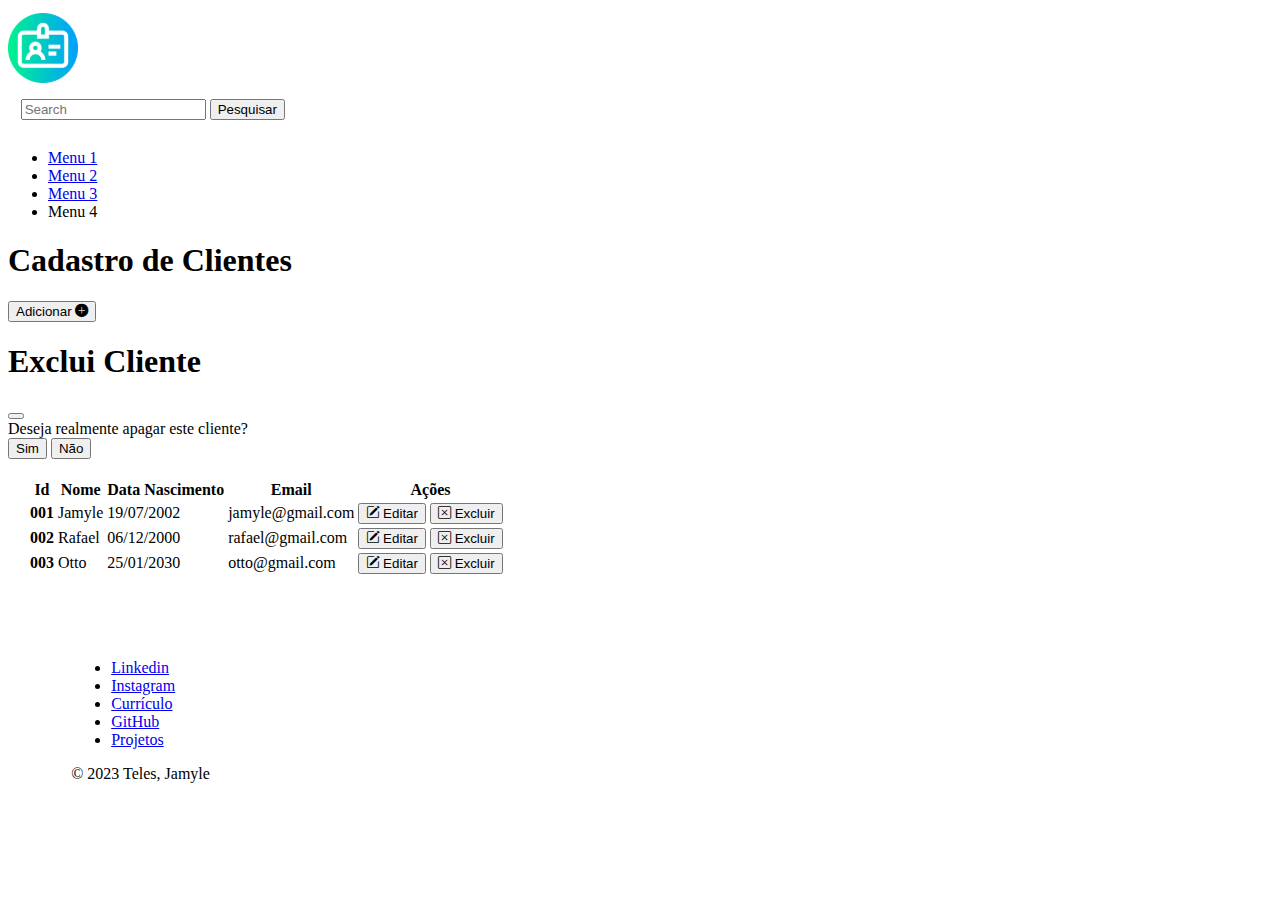
==== index.html @ aff5d7a2 "Init" ====
<!DOCTYPE html>
<html lang="pt-br">
<head>
    <meta charset="UTF-8">
    <meta name="viewport" content="width=device-width, initial-scale=1.0">
    <title>Cadastro do Cliente</title>
    <link rel="stylesheet" href="style.css">
    <link href="https://cdn.jsdelivr.net/npm/bootstrap@5.3.1/dist/css/bootstrap.min.css" rel="stylesheet" integrity="sha384-4bw+/aepP/YC94hEpVNVgiZdgIC5+VKNBQNGCHeKRQN+PtmoHDEXuppvnDJzQIu9" crossorigin="anonymous">
    <script src="https://cdn.jsdelivr.net/npm/bootstrap@5.3.1/dist/js/bootstrap.bundle.min.js" integrity="sha384-HwwvtgBNo3bZJJLYd8oVXjrBZt8cqVSpeBNS5n7C8IVInixGAoxmnlMuBnhbgrkm" crossorigin="anonymous" defer></script>
    <link rel="stylesheet" href="https://cdn.jsdelivr.net/npm/bootstrap-icons@1.10.5/font/bootstrap-icons.css">
</head>
<body>
    <header class="container-fluid p-0 m-0 ">
        <nav class="navbar bg-body-tertiary ">
            <div class="container padding_nav">
                <a class="navbar-brand" href="index.html"><img src="logo.svg" width="70" alt="círculo azul esverdeado com o símbolo de um crachá dentro"></a>
                <form class="d-flex" role="search">
                    <input class="form-control me-2" type="search" placeholder="Search" aria-label="Search">
                    <button class="btn btn-secondary" type="submit">Pesquisar</button>
                </form>
            </div>
        </nav>
        <nav class="container padding_nav">
            <ul class="nav nav-tabs navegacao_principal ">
                <li class="nav-item">
                  <a class="nav-link active" aria-current="page" href="#">Menu 1</a>
                </li>
                <li class="nav-item">
                  <a class="nav-link" href="#">Menu 2</a>
                </li>
                <li class="nav-item">
                  <a class="nav-link" href="#">Menu 3</a>
                </li>
                <li class="nav-item">
                  <a class="nav-link disabled" aria-disabled="true">Menu 4</a>
                </li>
              </ul>
        </nav>
    </header>

    <main class="container">
        <div class="d-flex container text-center px-auto justify-content-center my-5">
            <span class="col-2"></span>
            <h1 class="col-8">Cadastro de Clientes</h1>
            <a href="edit.html" class="col-2">
                <button type="button" class="
                p-auto btn btn-primary">
                    Adicionar
                    <i class="bi bi-plus-circle-fill"></i>
                </button>
            </a>
        </div>
        
        <table class="table table-success table-striped container tabela">
            <thead>
                <tr>
                  <th scope="col">Id</th>
                  <th scope="col">Nome</th>
                  <th scope="col">Data Nascimento</th>
                  <th scope="col" class="campo-email">Email</th>
                  <th scope="col">Ações</th>
                </tr>
              </thead>
              <tbody>
                <tr>
                  <th scope="row">001</th>
                  <td>Jamyle</td>
                  <td>19/07/2002</td>
                  <td class="campo-email">jamyle@gmail.com</td>
                  <td>
                    <a href="edit.html"><button class="bi bi-pencil-square btn btn-secondary"> Editar</button></a> 
                    <button type="button" class=" bi bi-x-square btn btn-secondary button-2" data-bs-toggle="modal" data-bs-target="#modalExcluir"> Excluir</button>
                  </td>             
                <tr>
                  <th scope="row">002</th>
                  <td>Rafael</td>
                  <td>06/12/2000</td>
                  <td class="campo-email">rafael@gmail.com</td>
                  <td>
                    <a href="edit.html"><button class="bi bi-pencil-square btn btn-secondary"> Editar</button></a> 
                    <button type="button" class=" bi bi-x-square btn btn-secondary button-2" data-bs-toggle="modal" data-bs-target="#modalExcluir"> Excluir</button>
                  </td>
                </tr>
                <tr>
                  <th scope="row">003</th>
                  <td>Otto</td>
                  <td>25/01/2030</td>
                  <td class="campo-email">otto@gmail.com</td>
                  <td>
                    <a href="edit.html"><button class="bi bi-pencil-square btn btn-secondary"> Editar</button></a>
                    <!-- <button  class="bi bi-x-square btn btn-secondary modal fade" id="modalExcluir" data-bs-backdrop="static" data-bs-keyboard="false" tabindex="-1" aria-labelledby="staticBackdropLabel" aria-hidden="true"> Excluir</button> -->
                    <button type="button" class=" bi bi-x-square btn btn-secondary button-2" data-bs-toggle="modal" data-bs-target="#modalExcluir"> Excluir</button>
                    
                  </td>
                </tr>
              </tbody>
              <!-- MODAL -->
              <div class="modal fade" id="modalExcluir" data-bs-backdrop="static" data-bs-keyboard="false" tabindex="-1" aria-labelledby="staticBackdropLabel" aria-hidden="true">
                <div class="modal-dialog">
                  <div class="modal-content">
                    <div class="modal-header">
                      <h1 class="modal-title fs-5" id="staticBackdropLabel">Exclui Cliente</h1>
                      <button type="button" class="btn-close" data-bs-dismiss="modal" aria-label="Close"></button>
                    </div>
                    <div class="modal-body">
                      Deseja realmente apagar este cliente?
                    </div>
                    <div class="modal-footer">
                      <button type="button" class="btn btn-secondary" data-bs-dismiss="modal">Sim</button>
                      <a href="index.html"><button type="button" class="btn btn-primary">Não</button></a>
                    </div>
                  </div>
                </div>
              </div>
        </table>
    </main>


    <footer class="py-3 my-4">
        <ul class="nav justify-content-center border-bottom pb-3 mb-3">
        <li class="nav-item"><a href="https://www.linkedin.com/in/jamyle-teles-151259235/" class="nav-link px-2 text-body-secondary">Linkedin</a></li>
        <li class="nav-item"><a href="https://github.com/JamyleTeles" class="nav-link px-2 text-body-secondary">Instagram</a></li>
        <li class="nav-item"><a href="https://github.com/JamyleTeles" class="nav-link px-2 text-body-secondary">Currículo</a></li>
        <li class="nav-item"><a href="https://github.com/JamyleTeles" class="nav-link px-2 text-body-secondary">GitHub</a></li>
        <li class="nav-item"><a href="https://github.com/JamyleTeles" class="nav-link px-2 text-body-secondary">Projetos</a></li>
        </ul>
        <p class="text-center text-body-secondary">&copy; 2023 Teles, Jamyle</p>
    </footer> 
      <div class="b-example-divider"></div>
</body>
</html>
---- style.css ----
.tabela label select .seletor{
    padding: 1.5%;
}

    .padding_nav{
        margin: 1% 0;
    }

.tabela{
    padding: 1.5%;
}

footer{
    margin: 5%;
    grid-area: footer;
}

/* Página edit.html */
label{
    padding: 1% 0;
}

/* template grid do formulário */
form{
    padding: 1%;
}
.box{
    display: grid;
    justify-content: center;
    grid-template-rows: max-content max-content max-content;
    grid-gap: 5%;
    
}

.item{
    display: flex;
}

@media (max-width: 767px){
    .campo-email{
        display: none;
    }
}

@media (min-width: 480px){
    .logo{
        display: flex;
        justify-content: center;
        align-items: center;
    }
    
    .botão{
        width: 1%;
    }
}
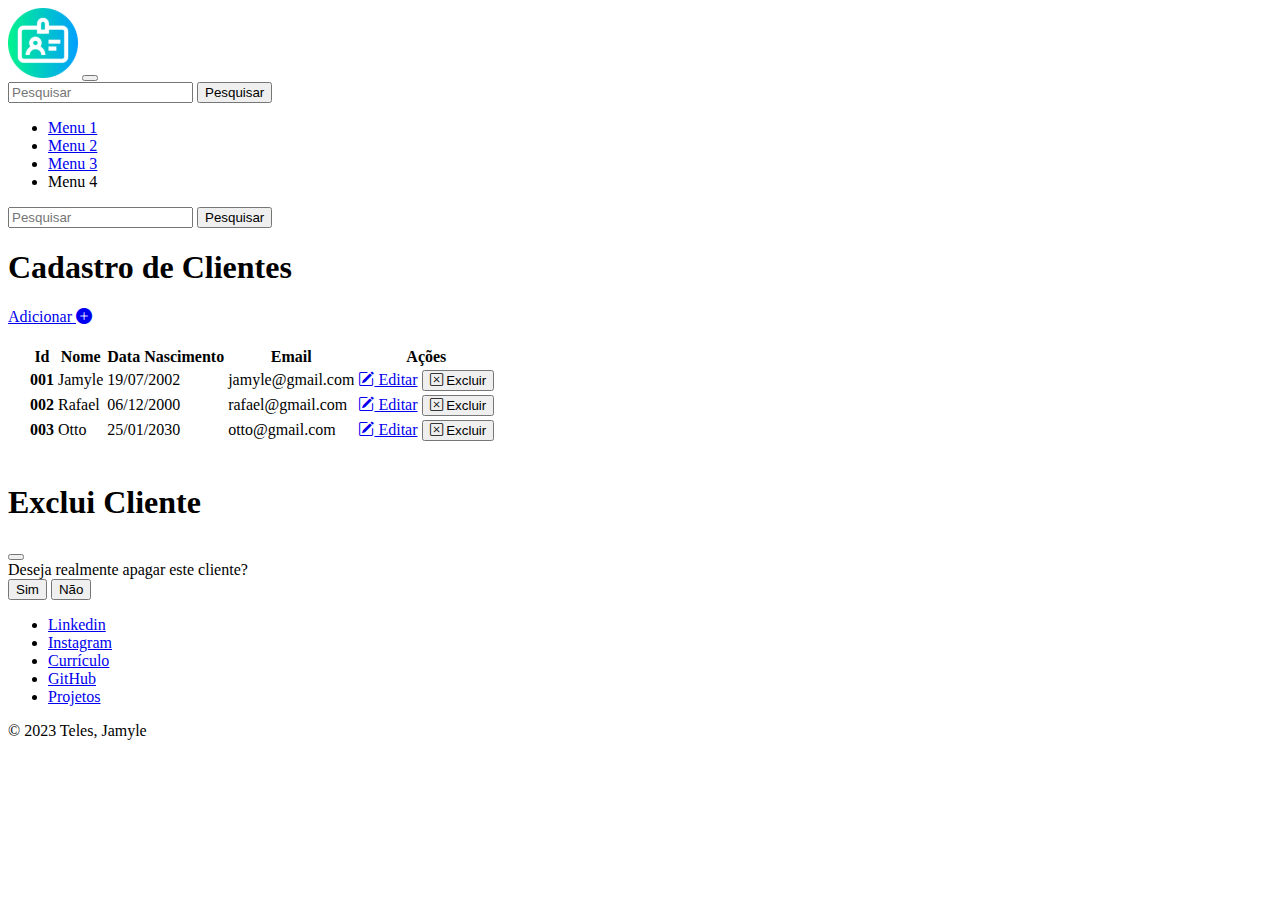
==== commit c056ff84: "update" ====
--- a/index.html
+++ b/index.html
@@ -1,131 +1,158 @@
 <!DOCTYPE html>
 <html lang="pt-br">
+
 <head>
-    <meta charset="UTF-8">
-    <meta name="viewport" content="width=device-width, initial-scale=1.0">
-    <title>Cadastro do Cliente</title>
-    <link rel="stylesheet" href="style.css">
-    <link href="https://cdn.jsdelivr.net/npm/bootstrap@5.3.1/dist/css/bootstrap.min.css" rel="stylesheet" integrity="sha384-4bw+/aepP/YC94hEpVNVgiZdgIC5+VKNBQNGCHeKRQN+PtmoHDEXuppvnDJzQIu9" crossorigin="anonymous">
-    <script src="https://cdn.jsdelivr.net/npm/bootstrap@5.3.1/dist/js/bootstrap.bundle.min.js" integrity="sha384-HwwvtgBNo3bZJJLYd8oVXjrBZt8cqVSpeBNS5n7C8IVInixGAoxmnlMuBnhbgrkm" crossorigin="anonymous" defer></script>
-    <link rel="stylesheet" href="https://cdn.jsdelivr.net/npm/bootstrap-icons@1.10.5/font/bootstrap-icons.css">
+  <meta charset="UTF-8">
+  <meta name="viewport" content="width=device-width, initial-scale=1.0">
+  <title>Cadastro do Cliente</title>
+  <link href="https://cdn.jsdelivr.net/npm/bootstrap@5.3.1/dist/css/bootstrap.min.css" rel="stylesheet"
+    integrity="sha384-4bw+/aepP/YC94hEpVNVgiZdgIC5+VKNBQNGCHeKRQN+PtmoHDEXuppvnDJzQIu9" crossorigin="anonymous">
+  <script src="https://cdn.jsdelivr.net/npm/bootstrap@5.3.1/dist/js/bootstrap.bundle.min.js"
+    integrity="sha384-HwwvtgBNo3bZJJLYd8oVXjrBZt8cqVSpeBNS5n7C8IVInixGAoxmnlMuBnhbgrkm" crossorigin="anonymous"
+    defer></script>
+  <link rel="stylesheet" href="https://cdn.jsdelivr.net/npm/bootstrap-icons@1.10.5/font/bootstrap-icons.css">
+  <link rel="stylesheet" href="style.css">
 </head>
+
 <body>
-    <header class="container-fluid p-0 m-0 ">
-        <nav class="navbar bg-body-tertiary ">
-            <div class="container padding_nav">
-                <a class="navbar-brand" href="index.html"><img src="logo.svg" width="70" alt="círculo azul esverdeado com o símbolo de um crachá dentro"></a>
-                <form class="d-flex" role="search">
-                    <input class="form-control me-2" type="search" placeholder="Search" aria-label="Search">
-                    <button class="btn btn-secondary" type="submit">Pesquisar</button>
-                </form>
-            </div>
-        </nav>
-        <nav class="container padding_nav">
-            <ul class="nav nav-tabs navegacao_principal ">
-                <li class="nav-item">
-                  <a class="nav-link active" aria-current="page" href="#">Menu 1</a>
-                </li>
-                <li class="nav-item">
-                  <a class="nav-link" href="#">Menu 2</a>
-                </li>
-                <li class="nav-item">
-                  <a class="nav-link" href="#">Menu 3</a>
-                </li>
-                <li class="nav-item">
-                  <a class="nav-link disabled" aria-disabled="true">Menu 4</a>
-                </li>
-              </ul>
-        </nav>
-    </header>
+  <header class="container-fluid p-0 m-0">
+    <nav class="navbar navbar-expand-sm bg-body-tertiary ">
+      <div class="container-fluid d-flex flex-column">
+        <div class="d-flex container-fluid justify-content-between align-items-center">
+          <a class="navbar-brand " href="index.html"><img src="logo.svg" width="70" alt="círculo azul esverdeado com o símbolo de um crachá dentro"></a>
+          <button class="navbar-toggler my-3" type="button" data-bs-toggle="collapse"
+            data-bs-target="#navbarSupportedContent" aria-controls="navbarSupportedContent" aria-expanded="false"
+            aria-label="Toggle navigation">
+            <span class="navbar-toggler-icon"></span>
+          </button>
+          <form class="d-none d-sm-flex" role="search">
+            <input class="form-control me-2" type="search" placeholder="Pesquisar" aria-label="Search">
+            <button class="btn btn-primary" type="submit">Pesquisar</button>
+          </form>
+        </div>
 
-    <main class="container">
-        <div class="d-flex container text-center px-auto justify-content-center my-5">
-            <span class="col-2"></span>
-            <h1 class="col-8">Cadastro de Clientes</h1>
-            <a href="edit.html" class="col-2">
-                <button type="button" class="
-                p-auto btn btn-primary">
-                    Adicionar
-                    <i class="bi bi-plus-circle-fill"></i>
-                </button>
-            </a>
+        <div class="collapse navbar-collapse" id="navbarSupportedContent">
+          <ul class="navbar-nav me-auto mb-2 mb-lg-0">
+            <li class="nav-item">
+              <a class="nav-link active" aria-current="page" href="#">Menu 1</a>
+            </li>
+            <li class="nav-item">
+              <a class="nav-link" href="#">Menu 2</a>
+            </li>
+            <li class="nav-item">
+              <a class="nav-link" href="#">Menu 3</a>
+            </li>
+            <li class="nav-item">
+              <a class="nav-link disabled" aria-disabled="true">Menu 4</a>
+            </li>
+          </ul>
+          <form class="d-flex d-sm-none" role="search">
+            <input class="form-control me-2" type="search" placeholder="Pesquisar" aria-label="Search">
+            <button class="btn btn-primary" type="submit">Pesquisar</button>
+          </form>
         </div>
-        
-        <table class="table table-success table-striped container tabela">
-            <thead>
-                <tr>
-                  <th scope="col">Id</th>
-                  <th scope="col">Nome</th>
-                  <th scope="col">Data Nascimento</th>
-                  <th scope="col" class="campo-email">Email</th>
-                  <th scope="col">Ações</th>
-                </tr>
-              </thead>
-              <tbody>
-                <tr>
-                  <th scope="row">001</th>
-                  <td>Jamyle</td>
-                  <td>19/07/2002</td>
-                  <td class="campo-email">jamyle@gmail.com</td>
-                  <td>
-                    <a href="edit.html"><button class="bi bi-pencil-square btn btn-secondary"> Editar</button></a> 
-                    <button type="button" class=" bi bi-x-square btn btn-secondary button-2" data-bs-toggle="modal" data-bs-target="#modalExcluir"> Excluir</button>
-                  </td>             
-                <tr>
-                  <th scope="row">002</th>
-                  <td>Rafael</td>
-                  <td>06/12/2000</td>
-                  <td class="campo-email">rafael@gmail.com</td>
-                  <td>
-                    <a href="edit.html"><button class="bi bi-pencil-square btn btn-secondary"> Editar</button></a> 
-                    <button type="button" class=" bi bi-x-square btn btn-secondary button-2" data-bs-toggle="modal" data-bs-target="#modalExcluir"> Excluir</button>
-                  </td>
-                </tr>
-                <tr>
-                  <th scope="row">003</th>
-                  <td>Otto</td>
-                  <td>25/01/2030</td>
-                  <td class="campo-email">otto@gmail.com</td>
-                  <td>
-                    <a href="edit.html"><button class="bi bi-pencil-square btn btn-secondary"> Editar</button></a>
-                    <!-- <button  class="bi bi-x-square btn btn-secondary modal fade" id="modalExcluir" data-bs-backdrop="static" data-bs-keyboard="false" tabindex="-1" aria-labelledby="staticBackdropLabel" aria-hidden="true"> Excluir</button> -->
-                    <button type="button" class=" bi bi-x-square btn btn-secondary button-2" data-bs-toggle="modal" data-bs-target="#modalExcluir"> Excluir</button>
-                    
-                  </td>
-                </tr>
-              </tbody>
-              <!-- MODAL -->
-              <div class="modal fade" id="modalExcluir" data-bs-backdrop="static" data-bs-keyboard="false" tabindex="-1" aria-labelledby="staticBackdropLabel" aria-hidden="true">
-                <div class="modal-dialog">
-                  <div class="modal-content">
-                    <div class="modal-header">
-                      <h1 class="modal-title fs-5" id="staticBackdropLabel">Exclui Cliente</h1>
-                      <button type="button" class="btn-close" data-bs-dismiss="modal" aria-label="Close"></button>
-                    </div>
-                    <div class="modal-body">
-                      Deseja realmente apagar este cliente?
-                    </div>
-                    <div class="modal-footer">
-                      <button type="button" class="btn btn-secondary" data-bs-dismiss="modal">Sim</button>
-                      <a href="index.html"><button type="button" class="btn btn-primary">Não</button></a>
-                    </div>
-                  </div>
-                </div>
-              </div>
-        </table>
-    </main>
+      </div>
+    </nav>
+  </header>
+
+  <main class="container">
+    <div class="d-flex container text-center  justify-content-center my-5">
+      <span class="col-2"></span>
+      <h1 class="col-8">Cadastro de Clientes</h1>
+      <div class="col-2">
+        <a href="edit.html" class="
+        p-auto my-auto btn btn-primary ">
+            <span class="d-none d-sm-flex">Adicionar</span> 
+            <i class="bi bi-plus-circle-fill"></i>
+        </a>
+      </div>
+    </div>
+
+    <section class="container">
+      <table class="table table-success table-striped container tabela text-center">
+        <thead>
+          <tr>
+            <th scope="col">Id</th>
+            <th scope="col">Nome</th>
+            <th scope="col">Data Nascimento</th>
+            <th scope="col" class="d-none d-md-table-cell">Email</th>
+            <th scope="col">Ações</th>
+          </tr>
+        </thead>
+        <tbody>
+          <tr>
+            <th scope="row">001</th>
+            <td>Jamyle</td>
+            <td>19/07/2002</td>
+            <td class="d-none d-md-table-cell">jamyle@gmail.com</td>
+            <td class="d-flex gap-1 justify-content-center">
+              <a href="edit.html" class="bi bi-pencil-square btn btn-secondary"><span class="d-none d-sm-inline"> Editar</span></a>
+              <button type="button" class=" bi bi-x-square btn btn-secondary button-2 " data-bs-toggle="modal"
+                data-bs-target="#modalExcluir"><span class="d-none d-sm-inline"> Excluir</span></button>
+            </td>
+          <tr>
+            <th scope="row">002</th>
+            <td>Rafael</td>
+            <td>06/12/2000</td>
+            <td class="d-none d-md-table-cell">rafael@gmail.com</td>
+            <td class="d-flex gap-1 justify-content-center">
+              <a href="edit.html" class="bi bi-pencil-square btn btn-secondary "><span class="d-none d-sm-inline"> Editar</span></a>
+              <button type="button" class=" bi bi-x-square btn btn-secondary button-2 " data-bs-toggle="modal"
+                data-bs-target="#modalExcluir"><span class="d-none d-sm-inline"> Excluir</span></button>
+            </td>
+          </tr>
+          <tr>
+            <th scope="row">003</th>
+            <td>Otto</td>
+            <td>25/01/2030</td>
+            <td class="d-none d-md-table-cell">otto@gmail.com</td>
+            <td class="d-flex gap-1 justify-content-center">
+              <a href="edit.html" class="bi bi-pencil-square btn btn-secondary "><span class="d-none d-sm-inline"> Editar</span></a>
+              <button type="button" class=" bi bi-x-square btn btn-secondary button-2 " data-bs-toggle="modal"
+                data-bs-target="#modalExcluir"><span class="d-none d-sm-inline"> Excluir</span></button>
+            </td>
+          </tr>
+        </tbody>
+      </table>
+    </section>
+    <!-- MODAL -->
+    <div class="modal fade" id="modalExcluir" data-bs-backdrop="static" data-bs-keyboard="false" tabindex="-1"
+      aria-labelledby="staticBackdropLabel" aria-hidden="true">
+      <div class="modal-dialog">
+        <div class="modal-content">
+          <div class="modal-header">
+            <h1 class="modal-title fs-5" id="staticBackdropLabel">Exclui Cliente</h1>
+            <button type="button" class="btn-close" data-bs-dismiss="modal" aria-label="Close"></button>
+          </div>
+          <div class="modal-body">
+            Deseja realmente apagar este cliente?
+          </div>
+          <div class="modal-footer">
+            <button type="button" class="btn btn-secondary" data-bs-dismiss="modal">Sim</button>
+            <a href="index.html"><button type="button" class="btn btn-primary">Não</button></a>
+          </div>
+        </div>
+      </div>
+    </div>
+  </main>
 
 
-    <footer class="py-3 my-4">
-        <ul class="nav justify-content-center border-bottom pb-3 mb-3">
-        <li class="nav-item"><a href="https://www.linkedin.com/in/jamyle-teles-151259235/" class="nav-link px-2 text-body-secondary">Linkedin</a></li>
-        <li class="nav-item"><a href="https://github.com/JamyleTeles" class="nav-link px-2 text-body-secondary">Instagram</a></li>
-        <li class="nav-item"><a href="https://github.com/JamyleTeles" class="nav-link px-2 text-body-secondary">Currículo</a></li>
-        <li class="nav-item"><a href="https://github.com/JamyleTeles" class="nav-link px-2 text-body-secondary">GitHub</a></li>
-        <li class="nav-item"><a href="https://github.com/JamyleTeles" class="nav-link px-2 text-body-secondary">Projetos</a></li>
-        </ul>
-        <p class="text-center text-body-secondary">&copy; 2023 Teles, Jamyle</p>
-    </footer> 
-      <div class="b-example-divider"></div>
+  <footer class="py-3 my-4 container-fluid">
+    <ul class="nav justify-content-center border-bottom pb-3 mb-3">
+      <li class="nav-item"><a href="https://www.linkedin.com/in/jamyle-teles-151259235/"
+          class="nav-link px-2 text-body-secondary">Linkedin</a></li>
+      <li class="nav-item"><a href="https://github.com/JamyleTeles"
+          class="nav-link px-2 text-body-secondary">Instagram</a></li>
+      <li class="nav-item"><a href="https://github.com/JamyleTeles"
+          class="nav-link px-2 text-body-secondary">Currículo</a></li>
+      <li class="nav-item"><a href="https://github.com/JamyleTeles" class="nav-link px-2 text-body-secondary">GitHub</a>
+      </li>
+      <li class="nav-item"><a href="https://github.com/JamyleTeles"
+          class="nav-link px-2 text-body-secondary">Projetos</a></li>
+    </ul>
+    <p class="text-center text-body-secondary">&copy; 2023 Teles, Jamyle</p>
+  </footer>
+  <div class="b-example-divider"></div>
 </body>
+
 </html>--- a/style.css
+++ b/style.css
@@ -1,18 +1,10 @@
-.tabela label select .seletor{
+
+label select .seletor{
     padding: 1.5%;
 }
 
-    .padding_nav{
-        margin: 1% 0;
-    }
-
 .tabela{
     padding: 1.5%;
-}
-
-footer{
-    margin: 5%;
-    grid-area: footer;
 }
 
 /* Página edit.html */
@@ -20,26 +12,24 @@
     padding: 1% 0;
 }
 
-/* template grid do formulário */
-form{
-    padding: 1%;
-}
 .box{
     display: grid;
     justify-content: center;
-    grid-template-rows: max-content max-content max-content;
-    grid-gap: 5%;
-    
+    /* grid-template-rows: max-content max-content max-content max-content max-content; */
+    /* grid-gap: 5% */
 }
 
 .item{
     display: flex;
 }
 
-@media (max-width: 767px){
-    .campo-email{
-        display: none;
-    }
+.container-botao{
+    grid-template-columns: repeat(4, 1fr);
+    gap: 1%;
+}
+
+.grid-1{
+    grid-column: 3;
 }
 
 @media (min-width: 480px){
